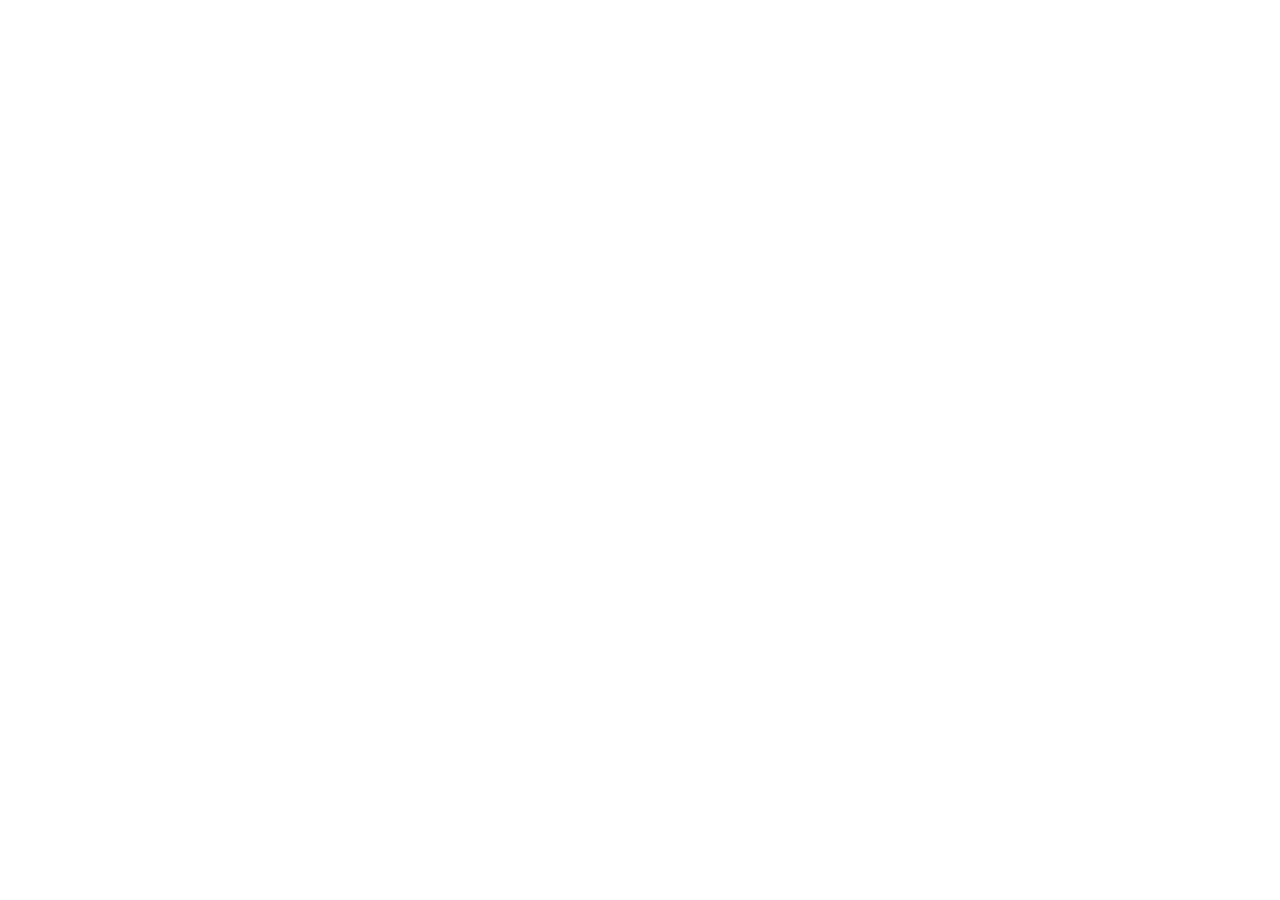
==== mi-libro/index.html @ 0935bec1 "Add files via upload" ====
<!DOCTYPE html>
<html lang="en">
<head>
    <meta charset="UTF-8">
    <meta name="viewport" content="width=device-width, initial-scale=1.0">
    <title>Título del libro</title>
</head>
<body>
    
</body>
</html>
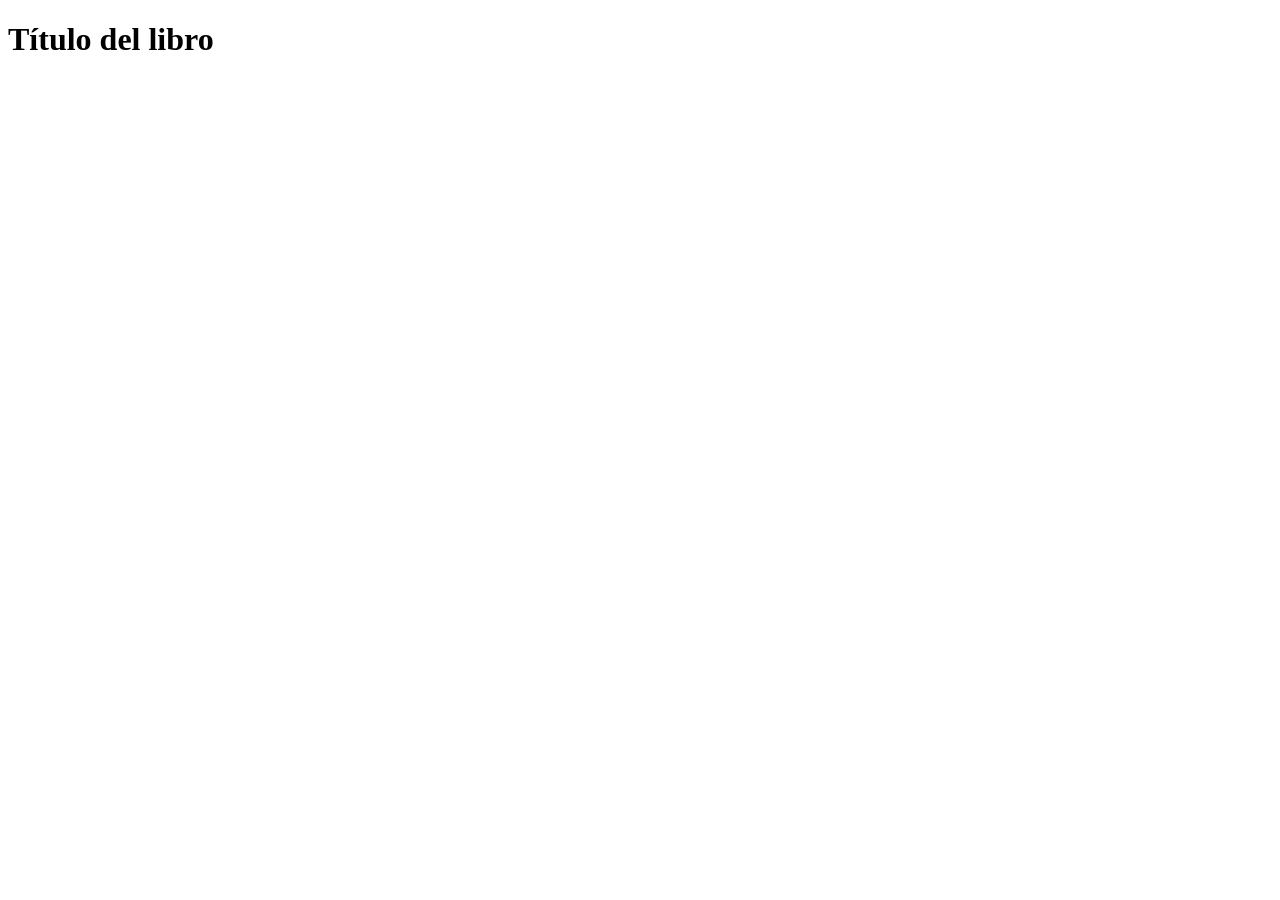
==== commit 7b3797fe: "Título del libro" ====
--- a/mi-libro/index.html
+++ b/mi-libro/index.html
@@ -6,6 +6,6 @@
     <title>Título del libro</title>
 </head>
 <body>
-    
+    <h1>Título del libro</h1>
 </body>
 </html>
